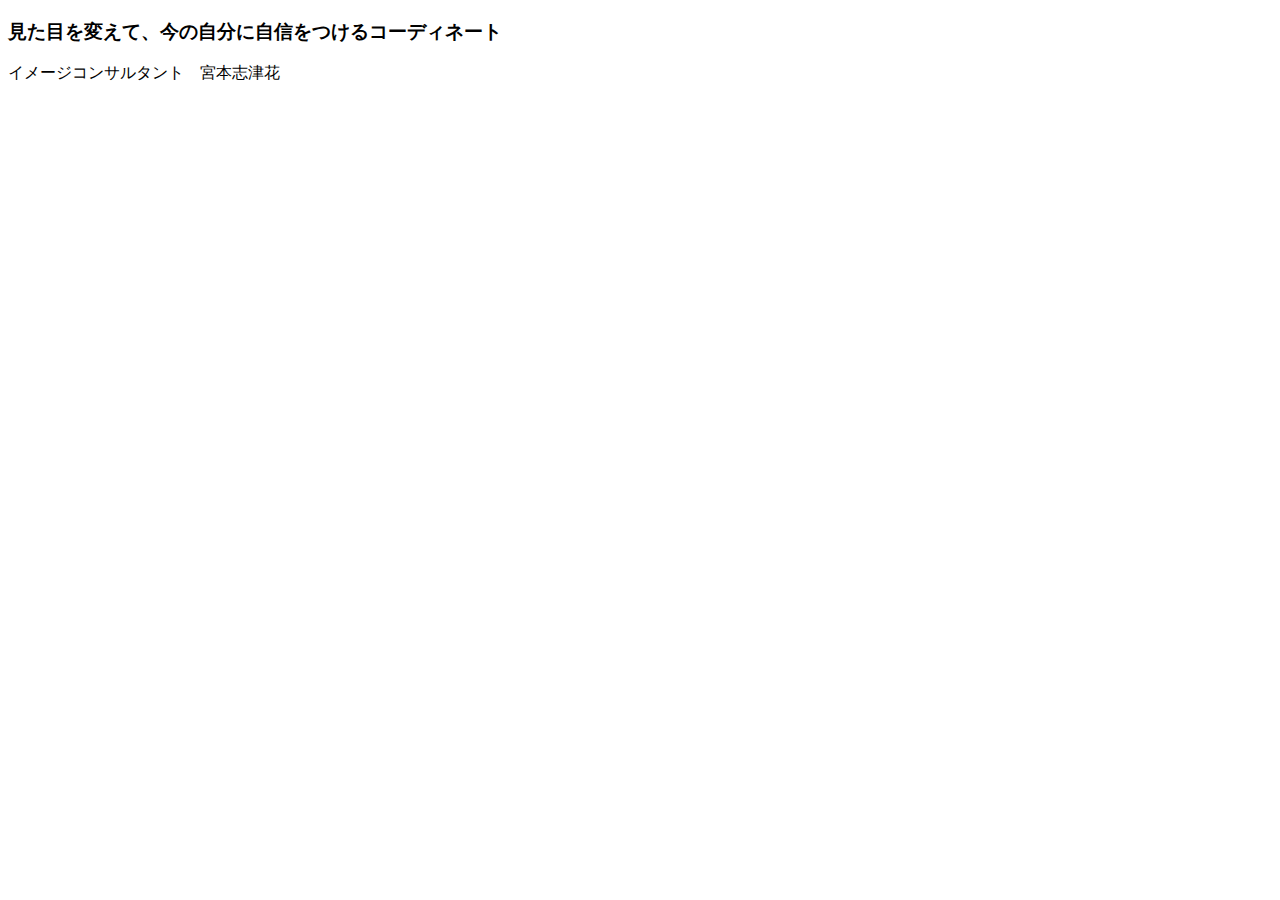
==== index.html @ cf985a31 "Add files via upload" ====
<!DOCTYPE html>
<html lang="ja" >
  <head>
    <meta charset="utf-8">
    <title>shizuka-style</title>
    <link rel="stylesheet" href="stylsheet.css">
  </head>
  <body>
    <div class="header">

    <h3 class="title1">見た目を変えて、今の自分に自信をつけるコーディネート</h3>
    <p class="name1">イメージコンサルタント　宮本志津花</P>
    </div>
  </body>
</html>
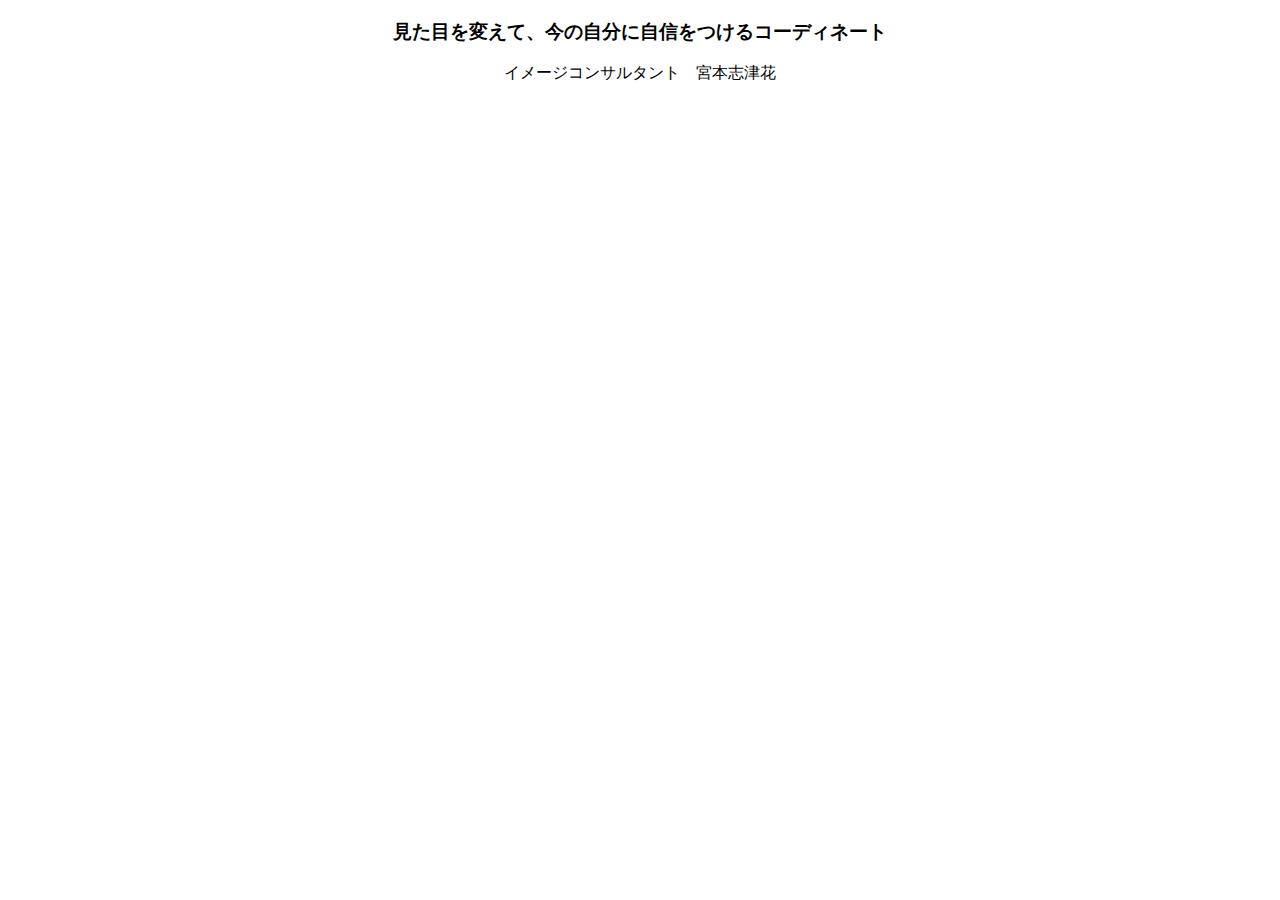
==== commit aced014e: "Update index.html" ====
--- a/index.html
+++ b/index.html
@@ -3,7 +3,7 @@
   <head>
     <meta charset="utf-8">
     <title>shizuka-style</title>
-    <link rel="stylesheet" href="stylsheet.css">
+    <link rel="stylesheet" href="stylesheet.css">
   </head>
   <body>
     <div class="header">
--- a/stylesheet.css
+++ b/stylesheet.css
@@ -0,0 +1,7 @@
+body{
+    font-family: "Avenir Next";
+}
+.header{
+  text-align:center;
+
+}
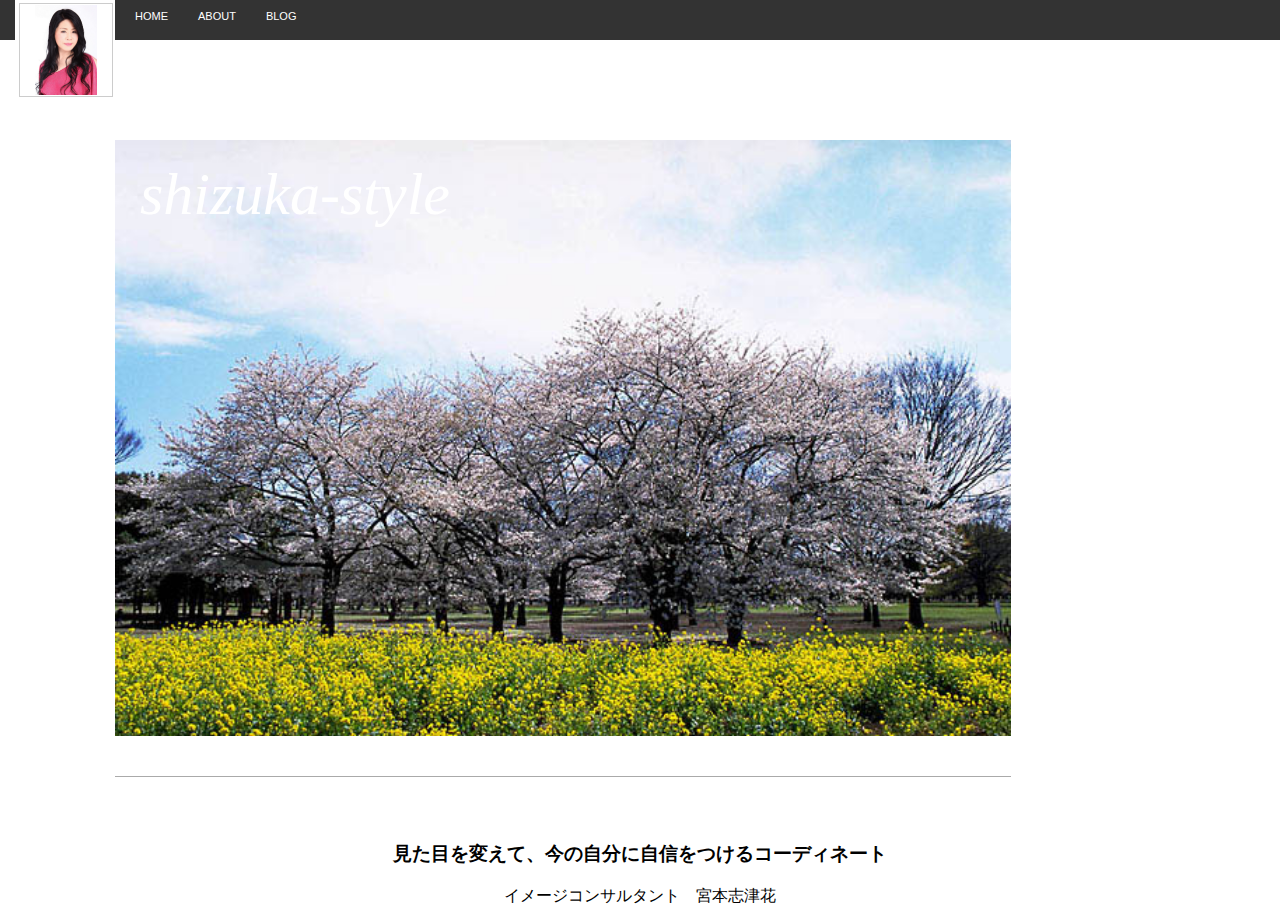
==== commit f5741bbb: "Add files via upload" ====
--- a/index.html
+++ b/index.html
@@ -4,12 +4,41 @@
     <meta charset="utf-8">
     <title>shizuka-style</title>
     <link rel="stylesheet" href="stylesheet.css">
+    <meta name="viewport" content="width=device-width, initial-scale=1.0">
   </head>
   <body>
-    <div class="header">
+    <header>
+      <div class="container">
+            <div class="header-left">
+              <img class="logo" src="pho1.png">
+            </div>
 
-    <h3 class="title1">見た目を変えて、今の自分に自信をつけるコーディネート</h3>
-    <p class="name1">イメージコンサルタント　宮本志津花</P>
+            <div class="header-list">
+              <ul>
+                <li>
+                  <a href="index.html" class="toblog">HOME</a>
+
+                </li>
+                <li>
+                  <a href="https://profile.ameba.jp/ameba/grace-shukugawa" class="toblog">ABOUT</a>
+                </li>
+                <li>
+                  <a href="https://ameblo.jp/grace-shukugawa/" class="toblog">BLOG</a>
+
+                </li>
+            </div>
+      </div>
+    </header>
+    <div class="main">
+      <div class="top-pic">
+      <img src="top1.jpg" >
+      <p>shizuka-style</P>
+
+      </div>
+
+      <h3 class="title1">見た目を変えて、今の自分に自信をつけるコーディネート</h3>
+      <p class="name1">イメージコンサルタント　宮本志津花</P>
     </div>
+  </div>
   </body>
 </html>
--- a/stylesheet.css
+++ b/stylesheet.css
@@ -1,7 +1,139 @@
+li{
+  list-style:none;
+}
+*{
+  box-sizing:border-box;
+
+}
 body{
-    font-family: "Avenir Next";
+  margin:0 auto;
+    font-family: 'Hiragino Kaku Gothic ProN','ヒラギノ角ゴ ProN W3',YuGothic,'Yu Gothic','メイリオ', Meiryo,sans-serif;
+    /* animation: fadeIn 2s ease 0s 1 normal;
+} */
 }
-.header{
+.top-pic{
+
+
+  margin:0 auto;
+  padding:0;
+}
+@keyframes fadeIn {
+    0% {opacity: 0}
+    100% {opacity: 1}
+}
+
+@-webkit-keyframes fadeIn {
+    0% {opacity: 0}
+    100% {opacity: 1}
+}
+.top-pic img{
+  width:70%;
+  margin:100px auto;
+  margin-bottom:50px;
+  padding-bottom:40px;
+  border-bottom:1px solid #aaa;
+  position:relative;
+  animation: fadeIn 3s ease 0s 1 normal;
+}
+.top-pic p{
+  position:absolute;
+  top:100px;
+  left:140px;
+  color:#fff;
+  font-size:60px;
+  font-family:Impact;
+  font-style:italic;
+  animation: fadeIn 10s ease 0s 1 normal;
+}
+.main h3{
+  text-align: center;
+  margin-top:10px;
+
+}
+.header-left img{
+float:left;
+width:100px;
+height:100px;
+
+}
+.header-list li{
+ float:left;
+ color:#000;
+ padding:10px 10px;
+margin-left:10px;
+font-size:11px;
+}
+
+.header-list ul{
+  margin:0;
+  padding:0;
+}
+
+
+
+.header-list li:hover{
+  opacity:0.6;
+  transition:0.7s;
+
+}
+
+header{
+background-color:#333;
+width:100%;
+height:40px;
+
+
+
+}
+.toblog{
+  text-decoration:none;
+
+}
+.container{
+  width: 100%;
+  background-color:rgba(34, 49, 52, 0.9);
+  padding:0 15px;
+  margin:0 auto;
+  width:100%;
+
+}
+.logo{
+  width:124px;
+  margine-top:20px;
+
+}
+.name1{
   text-align:center;
 
 }
+.toblog{
+  color:#fff;
+}
+
+@media(max-width:1000px){
+
+}
+@media(max-width:670px){
+.main h3{
+  text-align:center;
+  font-size:12px;
+}
+.main p{
+  font-size:10px;
+}
+.header-list li{
+  padding:10px 5px 10px 5px;
+
+}
+.top-pic img{
+  margin:0 auto;
+  width:100%;
+}
+.top-pic p{
+position:absolute;
+top:100px;
+left:20px;
+color:#fff;
+font-size:40px;
+}
+}
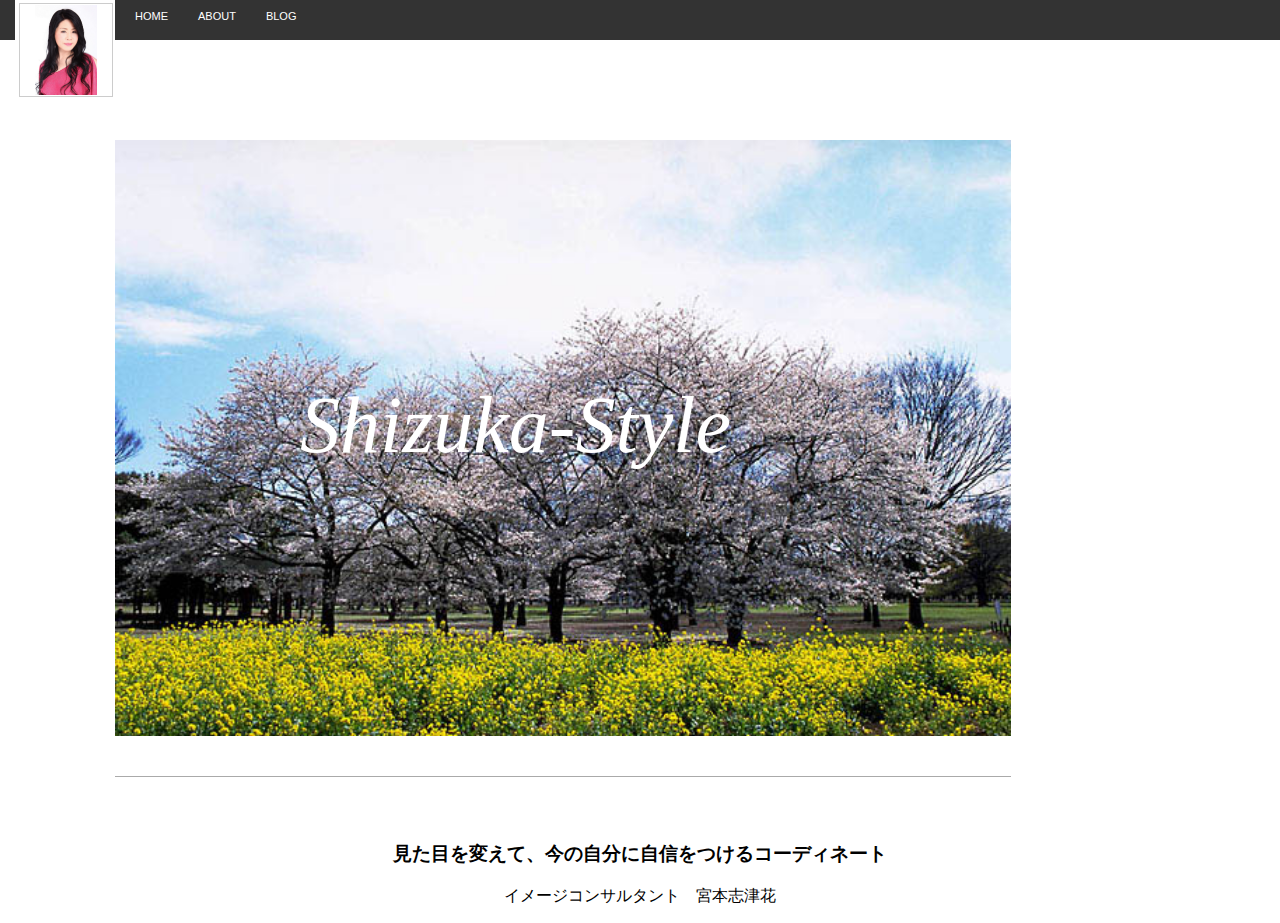
==== commit 78df2cc3: "Add files via upload" ====
--- a/index.html
+++ b/index.html
@@ -32,7 +32,7 @@
     <div class="main">
       <div class="top-pic">
       <img src="top1.jpg" >
-      <p>shizuka-style</P>
+      <p>Shizuka-Style</P>
 
       </div>
 
--- a/stylesheet.css
+++ b/stylesheet.css
@@ -37,13 +37,14 @@
 }
 .top-pic p{
   position:absolute;
-  top:100px;
-  left:140px;
+  top:300px;
+  left:300px;
   color:#fff;
-  font-size:60px;
-  font-family:Impact;
+  font-size:80px;
+  font-family:"Monotype Corsiva",Impact,fantasy;
+
   font-style:italic;
-  animation: fadeIn 10s ease 0s 1 normal;
+  animation: fadeIn 5s ease 0s 1 normal;
 }
 .main h3{
   text-align: center;
@@ -131,9 +132,9 @@
 }
 .top-pic p{
 position:absolute;
-top:100px;
-left:20px;
+top:250px;
+left:60px;
 color:#fff;
-font-size:40px;
+font-size:50px;
 }
 }
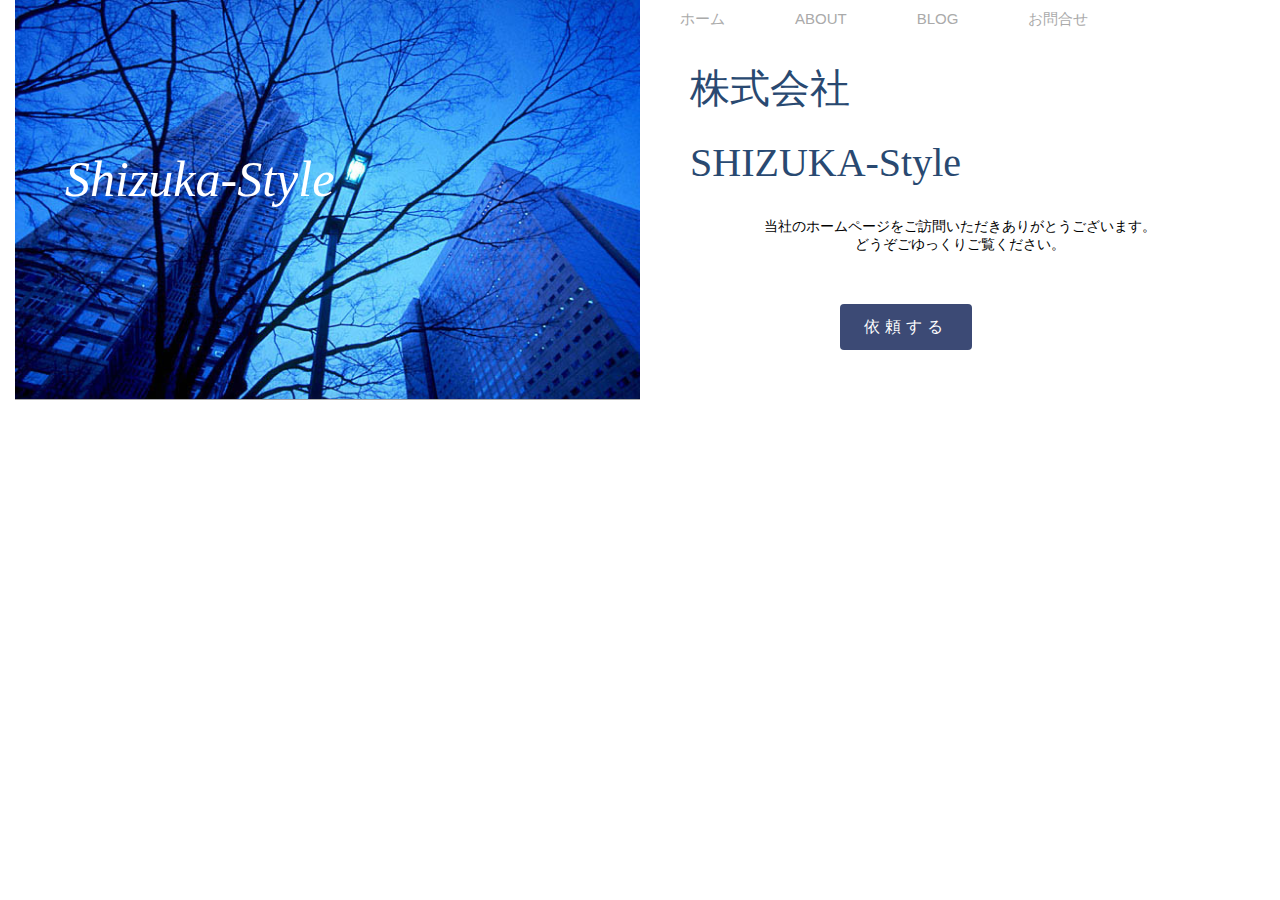
==== commit ce633515: "Add files via upload" ====
--- a/index.html
+++ b/index.html
@@ -10,13 +10,14 @@
     <header>
       <div class="container">
             <div class="header-left">
-              <img class="logo" src="pho1.png">
+              <!-- <img class="logo" src="build1.jpg"> -->
+                <p>Shizuka-Style</P>
             </div>
 
             <div class="header-list">
               <ul>
                 <li>
-                  <a href="index.html" class="toblog">HOME</a>
+                  <a href="index.html" class="toblog">ホーム</a>
 
                 </li>
                 <li>
@@ -26,18 +27,31 @@
                   <a href="https://ameblo.jp/grace-shukugawa/" class="toblog">BLOG</a>
 
                 </li>
+                <li>
+                  <a href="toiawase.html" class="toblog">お問合せ</a></li>
             </div>
       </div>
+
     </header>
     <div class="main">
-      <div class="top-pic">
-      <img src="top1.jpg" >
-      <p>Shizuka-Style</P>
+      <div class="colted">
+        <p>
+        <span class="kabu">株式会社</span><br>
+          SHIZUKA-Style
+        </p>
+      </div>
+      <br>
+      <br>
+
+      <p class="title1">当社のホームページをご訪問いただきありがとうございます。<br>どうぞごゆっくりご覧ください。</p>
+<br>
+<br>
+
+      <div class="irai">
+        <a class="btn ord" href="order.html">依頼する</a>
+
 
       </div>
-
-      <h3 class="title1">見た目を変えて、今の自分に自信をつけるコーディネート</h3>
-      <p class="name1">イメージコンサルタント　宮本志津花</P>
     </div>
   </div>
   </body>
--- a/stylesheet.css
+++ b/stylesheet.css
@@ -11,12 +11,7 @@
     /* animation: fadeIn 2s ease 0s 1 normal;
 } */
 }
-.top-pic{
 
-
-  margin:0 auto;
-  padding:0;
-}
 @keyframes fadeIn {
     0% {opacity: 0}
     100% {opacity: 1}
@@ -26,70 +21,72 @@
     0% {opacity: 0}
     100% {opacity: 1}
 }
-.top-pic img{
-  width:70%;
-  margin:100px auto;
-  margin-bottom:50px;
-  padding-bottom:40px;
-  border-bottom:1px solid #aaa;
-  position:relative;
-  animation: fadeIn 3s ease 0s 1 normal;
-}
-.top-pic p{
+
+.header-left p {
   position:absolute;
-  top:300px;
-  left:300px;
+  top:100px;
+  left:50px;
   color:#fff;
-  font-size:80px;
-  font-family:"Monotype Corsiva",Impact,fantasy;
-
+  font-size:50px;
+  font-family:"Times New Roman","Monotype Corsiva",Impact,fantasy;
   font-style:italic;
   animation: fadeIn 5s ease 0s 1 normal;
+}
+.colted{
+  display:inline-block;
+  width:500px;
+  padding:0px 0 0 50px;
+
+}
+.colted p{
+margin:0;
+  font-size:40px;
+  color:rgb(41, 73, 113);
+  font-family:"Times New Roman";
+  z-index:10;
+
+}
+.kabu{
+  font-size:40px;
+
+  line-height:100px;
 }
 .main h3{
   text-align: center;
   margin-top:10px;
 
 }
-.header-left img{
+.header-left{
 float:left;
-width:100px;
-height:100px;
+width:50%;
+border-bottom:1px solid #aaa;
+position:relative;
+animation: fadeIn 3s ease 0s 1 normal;
+background-image:url(build1.jpg);
+background-size:cover;
+width:50%;
+height:400px;
 
 }
-.header-list li{
+.toblog{
  float:left;
- color:#000;
- padding:10px 10px;
+ color:#aaa;
+ padding:10px 30px;
 margin-left:10px;
-font-size:11px;
+font-size:15px;
+text-decoration:none;
 }
 
 .header-list ul{
   margin:0;
   padding:0;
 }
-
-
-
 .header-list li:hover{
-  opacity:0.6;
+  opacity:0.3;
   transition:0.7s;
 
 }
 
-header{
-background-color:#333;
-width:100%;
-height:40px;
-
-
-
-}
-.toblog{
-  text-decoration:none;
-
-}
 .container{
   width: 100%;
   background-color:rgba(34, 49, 52, 0.9);
@@ -98,43 +95,41 @@
   width:100%;
 
 }
-.logo{
-  width:124px;
-  margine-top:20px;
+.title1{
+  text-align:center;
+  font-size:14px;
+}
+.btn{
+  padding:8px 24px 8px 24px;
+  color:white;
+  display:inline-block;
+  opacity:0.8;
+  background-color:rgb(12, 30, 83);
+  text-decoration:none;
+  border-radius:4px;
+  line-height:30px;
+  letter-spacing:5px;
+  margin-left:200px;
+}
+.btn:hover{
+  opacity:0.6;
 
 }
-.name1{
+@media(max-width:1000px){
+  .top-pic p{
+  position:absolute;
+  top:150px;
+  left:150px;
+  color:#fff;
+  font-size:50px;
+  }
+}
+@media(max-width:670px){
+
+.main h3{
+
   text-align:center;
+  font-size:20px;
+}
 
 }
-.toblog{
-  color:#fff;
-}
-
-@media(max-width:1000px){
-
-}
-@media(max-width:670px){
-.main h3{
-  text-align:center;
-  font-size:12px;
-}
-.main p{
-  font-size:10px;
-}
-.header-list li{
-  padding:10px 5px 10px 5px;
-
-}
-.top-pic img{
-  margin:0 auto;
-  width:100%;
-}
-.top-pic p{
-position:absolute;
-top:250px;
-left:60px;
-color:#fff;
-font-size:50px;
-}
-}
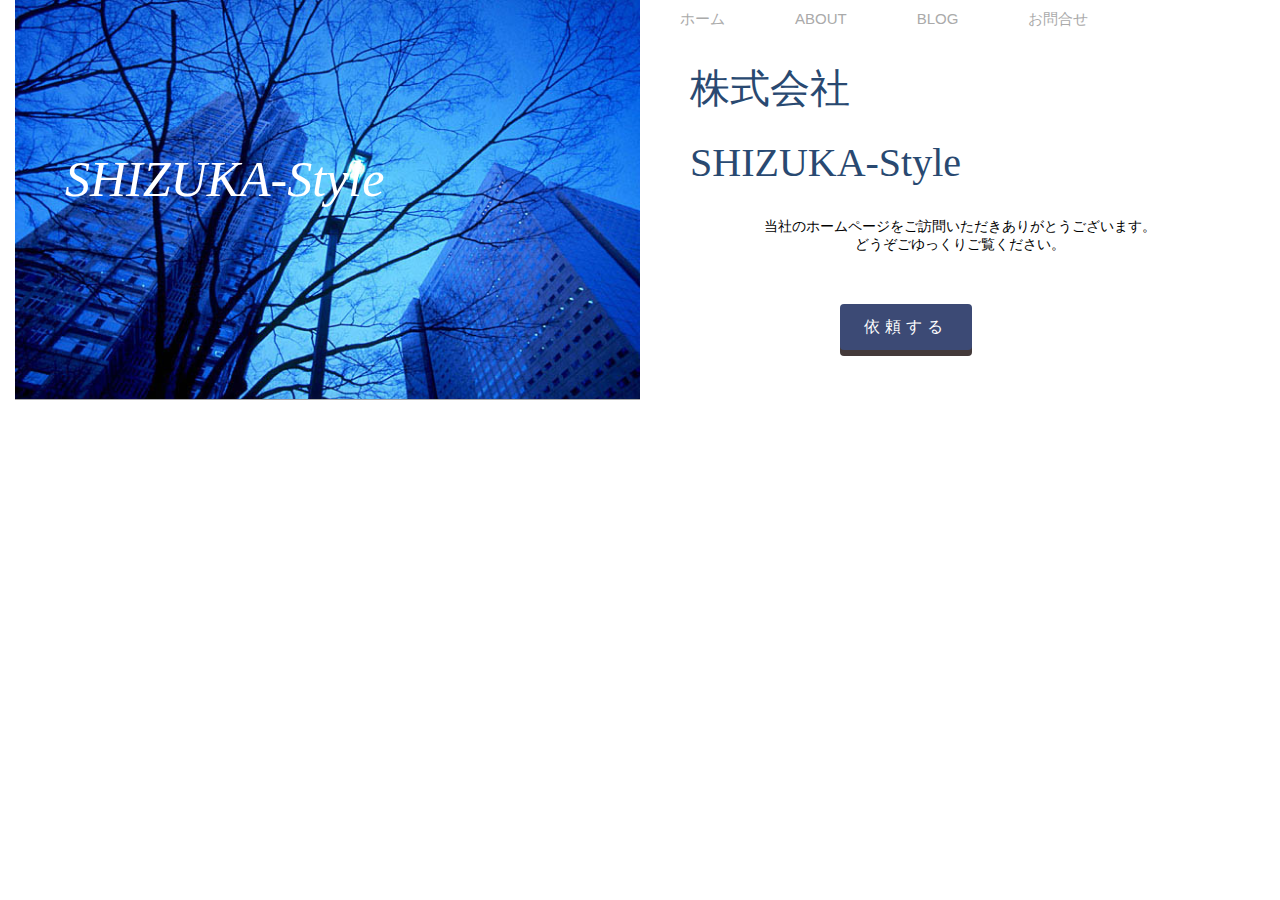
==== commit 05bff094: "Add files via upload" ====
--- a/index.html
+++ b/index.html
@@ -11,7 +11,7 @@
       <div class="container">
             <div class="header-left">
               <!-- <img class="logo" src="build1.jpg"> -->
-                <p>Shizuka-Style</P>
+                <p>SHIZUKA-Style</P>
             </div>
 
             <div class="header-list">
@@ -47,11 +47,10 @@
 <br>
 <br>
 
-      <div class="irai">
+     <div class="irai">
         <a class="btn ord" href="order.html">依頼する</a>
 
 
-      </div>
     </div>
   </div>
   </body>
--- a/stylesheet.css
+++ b/stylesheet.css
@@ -1,3 +1,6 @@
+@charaset "utf-8";
+
+
 li{
   list-style:none;
 }
@@ -115,21 +118,77 @@
   opacity:0.6;
 
 }
+.ord{
+  box-shadow:0 6px rgb(22, 10, 10);
+
+
+}
+.ord:active{
+  position:relative;
+  top:6px;
+  box-shadow:none;
+}
 @media(max-width:1000px){
-  .top-pic p{
-  position:absolute;
-  top:150px;
-  left:150px;
-  color:#fff;
-  font-size:50px;
+
+
+.header-left{
+  width:100%;
+}
+.irai{
+  text-align:center;
+}
+.btn{
+  text-align:center;
+  margin-bottom:100px;
+  margin-left:0;
+}
+.main{
+  text-align:center;
+}
+.colted{
+  padding-left:0;
+}
+}
+@media(max-width:670px){
+  .header-left{
+    width:100%;
+  }
+  .btn{
+
+    text-align:center;
+    margin-bottom:100px;
+    margin-left:0;
+
+
+
+  text-align:center;
+}
+
+  .colted p{
+    width:300px;
+    margin-right:0;
+    text-align:center;
+
+  }
+  .colted{
+    width:300px;
+    padding-left:0;
+
+
+
+  }
+  .header-left p {
+    position:absolute;
+    top:60px;
+    left:20px;
+  }
+
+  .toblog{
+    padding:10px 10px 10px 10px;
+
+  }
+  .main{
+    text-align:center;
+
   }
 }
-@media(max-width:670px){
-
-.main h3{
-
-  text-align:center;
-  font-size:20px;
-}
-
-}
